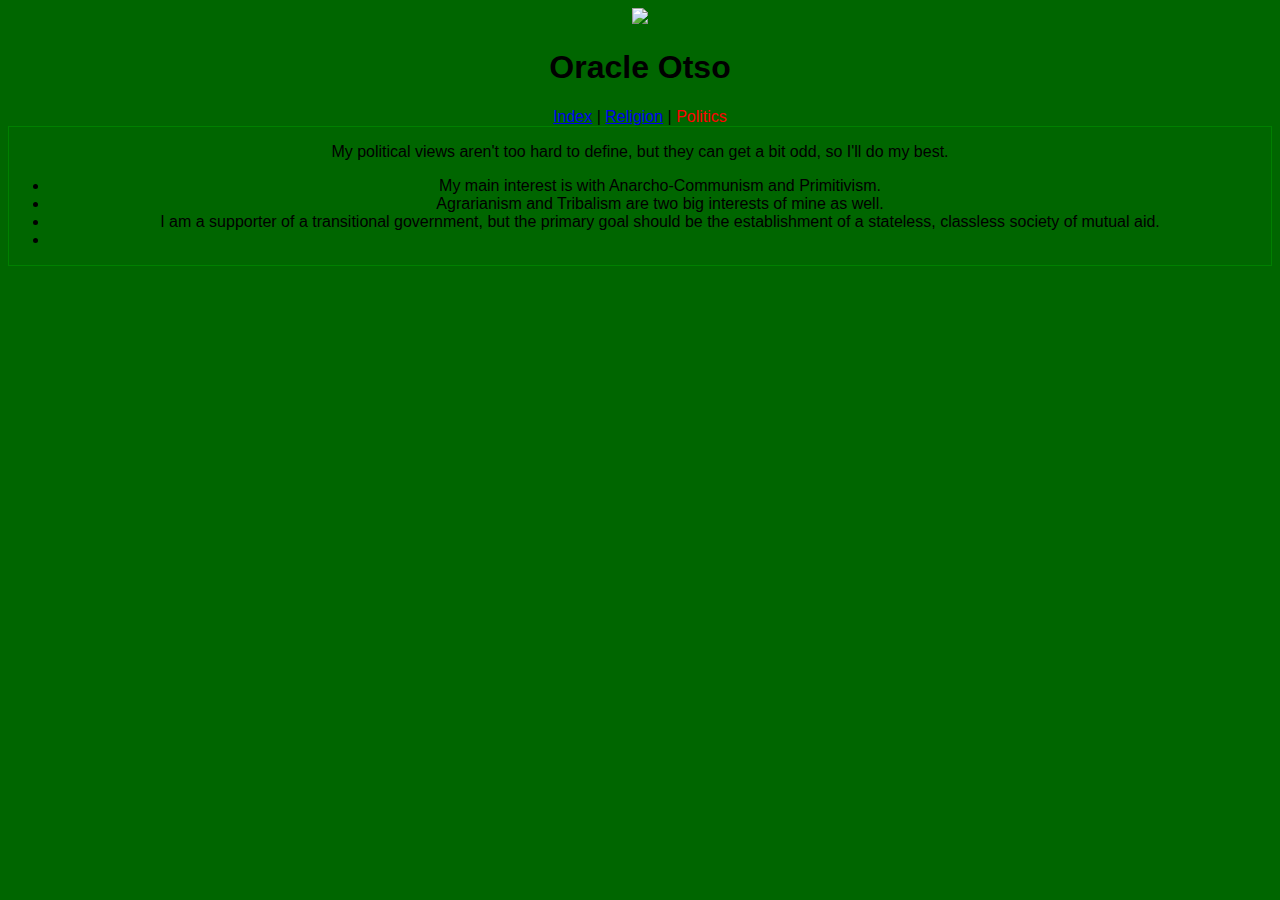
==== politics.html @ 0f26596e "Added a page about my political views and revised and editied the religion page." ====
<!DOCTYPE html>
<html>
    <head>
        <link rel="stylesheet" href="styles.css" />
    </head>
    <body bgcolor="#006600">
        <img src="http://vignette3.wikia.nocookie.net/kingdom-of-talberran/images/6/6c/House_Warren.png/revision/latest?cb=20140428215345">
        <h1>Oracle Otso</h1>
        <div align="center">
            <a href="index.html">Index</a> |
            <a href="religion.html">Religion</a> |
            <span style="color: red">Politics</span>
        </div>
        <div class="boxed">
        <p> My political views aren't too hard to define, but they can get a bit odd, so I'll do my best.</p>
        <p><ul>
            <li>My main interest is with Anarcho-Communism and Primitivism.</li>
            <li>Agrarianism and Tribalism are two big interests of mine as well.</li>
            <li>I am a supporter of a transitional government, but the primary goal should be the establishment of a stateless, classless society of mutual aid.</li>
            <li></li>
        </ul></p>

        </div> 
    </body>
</html>
---- styles.css ----
img {
    width:200px;
}
body{
    text-align: center;
    font-family: "Arial";
}
.boxed {
  border: 1px solid green ;
}
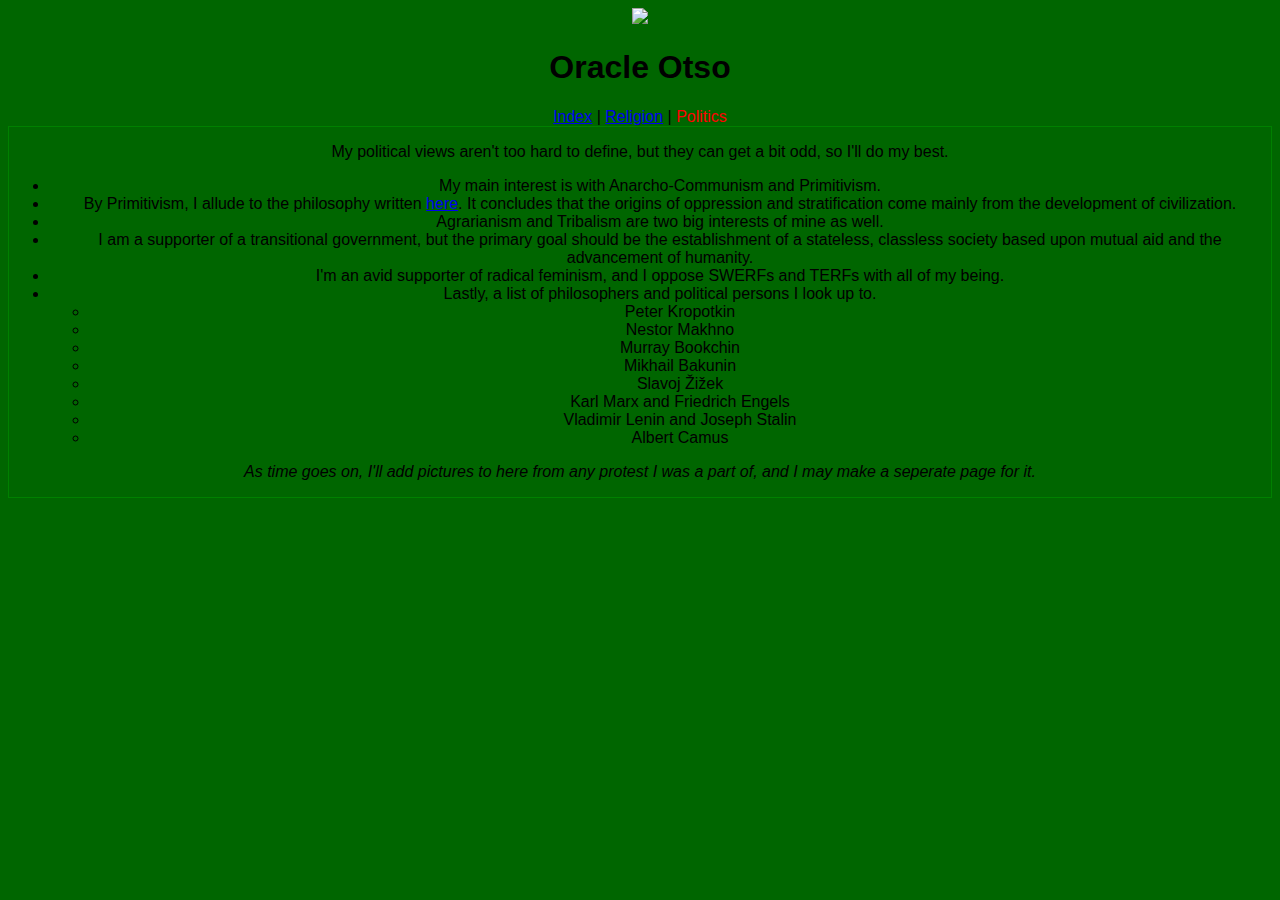
==== commit 2a17e895: "Revised politics grammar." ====
--- a/politics.html
+++ b/politics.html
@@ -15,10 +15,23 @@
         <p> My political views aren't too hard to define, but they can get a bit odd, so I'll do my best.</p>
         <p><ul>
             <li>My main interest is with Anarcho-Communism and Primitivism.</li>
+            <li>By Primitivism, I allude to the philosophy written <a href="http://www.primitivism.com/primer.htm">here</a>. It concludes that the origins of oppression and stratification come mainly from the development of civilization.</li>
             <li>Agrarianism and Tribalism are two big interests of mine as well.</li>
-            <li>I am a supporter of a transitional government, but the primary goal should be the establishment of a stateless, classless society of mutual aid.</li>
-            <li></li>
+            <li>I am a supporter of a transitional government, but the primary goal should be the establishment of a stateless, classless society based upon mutual aid and the advancement of humanity.</li>
+           <li>I'm an avid supporter of radical feminism, and I oppose SWERFs and TERFs with all of my being.</li>
+            <li>Lastly, a list of philosophers and political persons I look up to.</li>
+            <ul>
+                <li>Peter Kropotkin</li>
+                <li>Nestor Makhno</li>
+                <li>Murray Bookchin</li>
+                <li>Mikhail Bakunin</li>
+                <li>Slavoj Žižek</li>
+                <li>Karl Marx and Friedrich Engels</li>
+                <li>Vladimir Lenin and Joseph Stalin</li>
+                <li>Albert Camus</li>
+            </ul>
         </ul></p>
+        <p><i>As time goes on, I'll add pictures to here from any protest I was a part of, and I may make a seperate page for it.</i></p>
 
         </div> 
     </body>
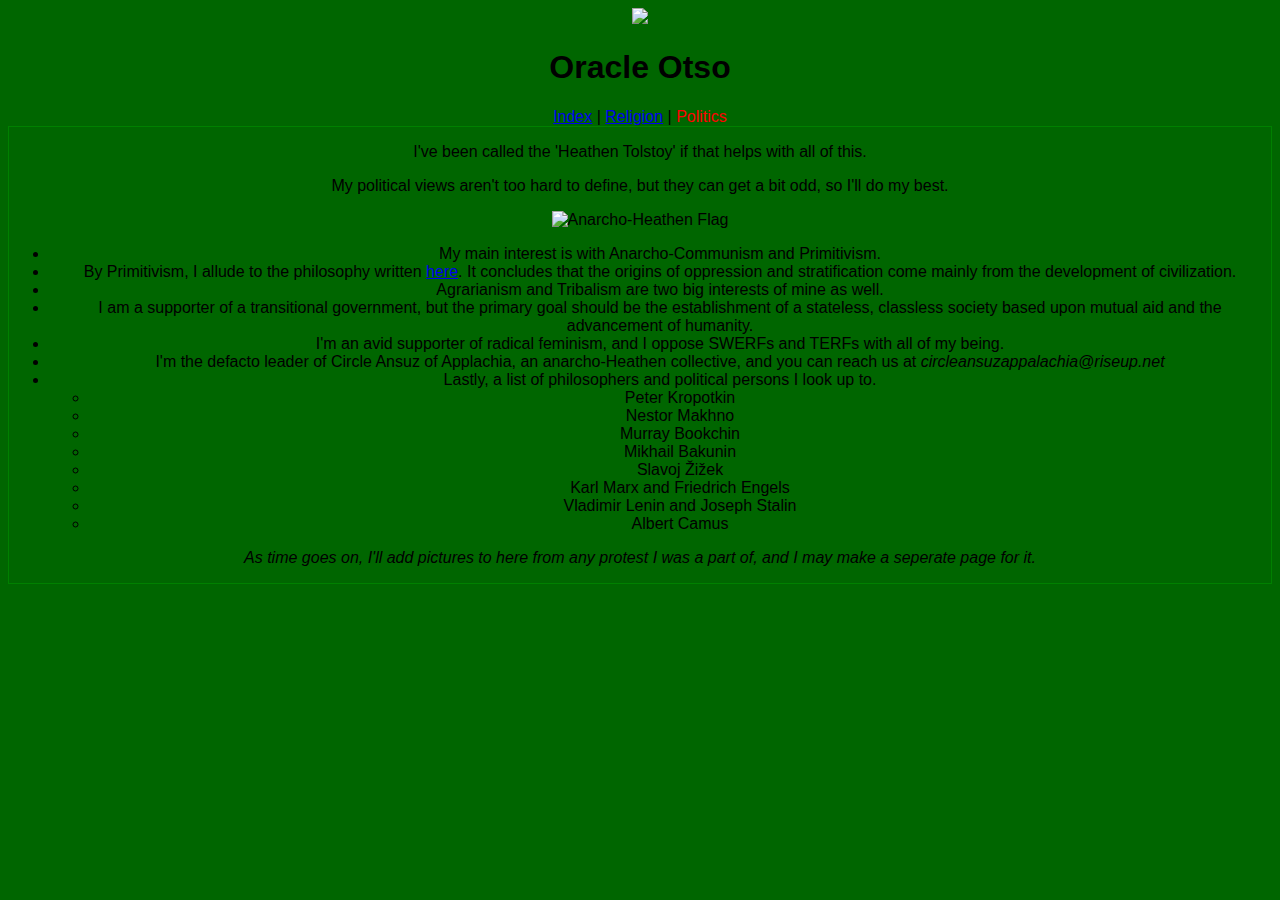
==== commit dc3941f9: "Revised Religion and Politics" ====
--- a/politics.html
+++ b/politics.html
@@ -12,13 +12,17 @@
             <span style="color: red">Politics</span>
         </div>
         <div class="boxed">
+            <p>I've been called the 'Heathen Tolstoy' if that helps with all of this.</p>
         <p> My political views aren't too hard to define, but they can get a bit odd, so I'll do my best.</p>
-        <p><ul>
+        <p>
+             <img src="https://i.redd.it/uz4dgfkn1mkx.png" alt="Anarcho-Heathen Flag" style="width:300px;height:200px;"> 
+            <ul>
             <li>My main interest is with Anarcho-Communism and Primitivism.</li>
             <li>By Primitivism, I allude to the philosophy written <a href="http://www.primitivism.com/primer.htm">here</a>. It concludes that the origins of oppression and stratification come mainly from the development of civilization.</li>
             <li>Agrarianism and Tribalism are two big interests of mine as well.</li>
             <li>I am a supporter of a transitional government, but the primary goal should be the establishment of a stateless, classless society based upon mutual aid and the advancement of humanity.</li>
            <li>I'm an avid supporter of radical feminism, and I oppose SWERFs and TERFs with all of my being.</li>
+           <li>I'm the defacto leader of Circle Ansuz of Applachia, an anarcho-Heathen collective, and you can reach us at <i>circleansuzappalachia@riseup.net</i></li>
             <li>Lastly, a list of philosophers and political persons I look up to.</li>
             <ul>
                 <li>Peter Kropotkin</li>
